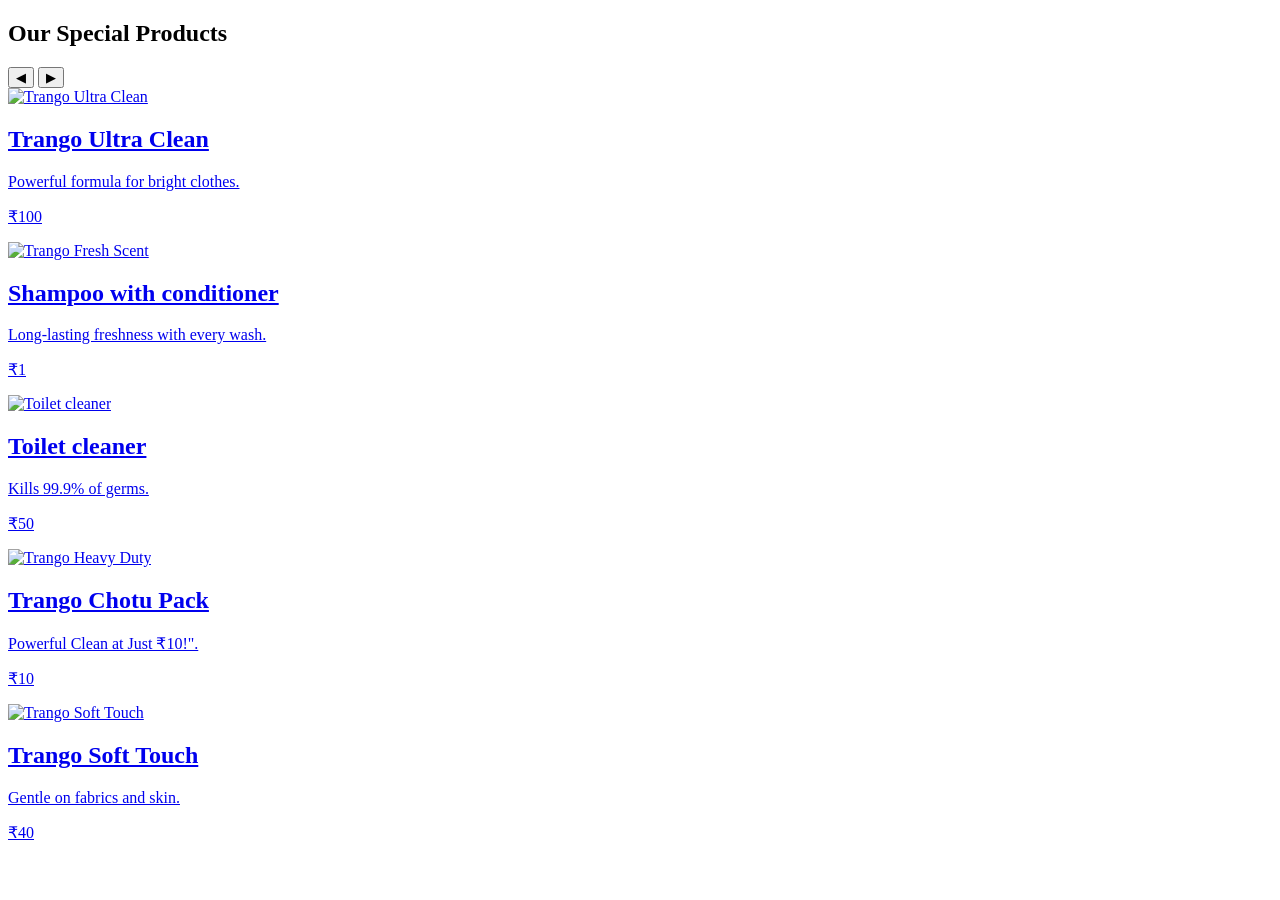
==== html/product-list.html @ d3187aa3 "Initial commit" ====
<!DOCTYPE html>
<html lang="en">
<head>
    <meta charset="UTF-8">
    <meta name="viewport" content="width=device-width, initial-scale=1.0">
    <title>Product </title>
    <link rel="stylesheet" href="https://cdnjs.cloudflare.com/ajax/libs/font-awesome/6.0.0-beta3/css/all.min.css">
    <link rel="preconnect" href="https://fonts.googleapis.com">
    <link rel="preconnect" href="https://fonts.gstatic.com" crossorigin>
    <link href="https://fonts.googleapis.com/css2?family=Poppins:wght@300;400;500;600;700&family=Montserrat:wght@400;500;600;700&display=swap" rel="stylesheet">
    <link rel="icon" href="images/favicon.png" type="image/png">
    <!-- <link rel="stylesheet" href="/css/style.css"> -->
    <link href="https://cdn.jsdelivr.net/npm/tailwindcss@2.2.19/dist/tailwind.min.css" rel="stylesheet">

    
  <!-- Tailwind Hide Scrollbar -->
  <style>
    .hide-scrollbar::-webkit-scrollbar {
      display: none;
    }
    .hide-scrollbar {
      -ms-overflow-style: none;
      scrollbar-width: none;
    }
    .product-card {
      transition: transform 0.4s ease, box-shadow 0.4s ease;
    }
    .product-card:hover {
      transform: scale(1.05);
      box-shadow: 0 12px 25px rgba(0, 0, 0, 0.15);
    }
  </style>






</head>
<body>
    
    <!-- 🧼 Product Listing Section (Safe to Paste Anywhere) -->
<section id="product-list" class="p-6 relative bg-gradient-to-br from-blue-100 to-white rounded-xl my-10 shadow-sm">
    <h1 class="text-3xl font-bold text-center text-blue-800 mb-8">Our Special Products</h1>
  
    <div class="relative max-w-6xl mx-auto overflow-hidden">
  
      <!-- Navigation Arrows -->
      <button id="leftArrow" class="absolute left-0 top-1/2 transform -translate-y-1/2 z-10 bg-white p-2 shadow-lg rounded-full hover:bg-blue-200">◀</button>
      <button id="rightArrow" class="absolute right-0 top-1/2 transform -translate-y-1/2 z-10 bg-white p-2 shadow-lg rounded-full hover:bg-blue-200">▶</button>
  
      <!-- Scrollable Product Container -->
      <div id="product-container" class="flex overflow-x-auto scroll-smooth space-x-4 pb-4 hide-scrollbar">
  
        <!-- 📦 Example Product Cards (Repeat as Needed) -->
         <!-- prooduct_1 -->


         <!-- <a href="#" class="min-w-[250px] max-w-[250px] sm:min-w-[22%] sm:max-w-[22%] flex-shrink-0 product-card rounded-xl shadow-md overflow-hidden p-3 block">
          <img src="https://ik.imagekit.io/0v38qxk7k/assets/product_img/
1.jpeg" alt="Trango Ultra Clean" class="w-full h-36 object-cover rounded-md">
          <h2 class="text-lg font-semibold text-gray-800 mt-3">Trango Ultra Clean</h2>
          <p class="text-gray-600 text-sm">Powerful formula for bright clothes.</p>
          <p class="text-blue-700 font-bold mt-1">₹299</p>
        </a>
          -->






        <a href="data/product-details.html?id=1" target="_blank" class="min-w-[250px] max-w-[250px] flex-shrink-0 product-card bg-white rounded-xl shadow-md overflow-hidden p-3 block ">
          <img src="https://ik.imagekit.io/0v38qxk7k/assets/
product_img/ln-1kg.jpeg" alt="Trango Ultra Clean" class="w-full h-36 object-cover rounded-md">
          <h2 class="text-lg font-semibold text-gray-800 mt-3">Trango Ultra Clean</h2>
          <p class="text-gray-600 text-sm">Powerful formula for bright clothes.</p>
          <p class="text-blue-700 font-bold mt-1">₹100</p>
        </a>
  
        <!-- 🔁 Repeat other products here -->

         <!-- prooduct_2 -->

        <a href="data/product-details.html?id=2"" target="_blank" class="min-w-[22%] max-w-[22%] flex-shrink-0 product-card bg-white rounded-xl shadow-md overflow-hidden p-3 block">
            <img src="https://ik.imagekit.io/0v38qxk7k/assets/product_img/
2.jpeg" alt="Trango Fresh Scent" class="w-full h-36 object-contain rounded-md">
            <h2 class="text-lg font-semibold text-gray-800 mt-3">Shampoo with conditioner</h2>
            <p class="text-gray-600 text-sm">Long-lasting freshness with every wash.</p>
            <p class="text-blue-700 font-bold mt-1">₹1</p>
          </a>


           <!-- prooduct_3 -->
          <a href="/data/product-details.html?id=3" target="_blank" class="min-w-[22%] max-w-[22%] flex-shrink-0 product-card bg-white rounded-xl shadow-md overflow-hidden p-3 block">
            <img src="https://ik.imagekit.io/0v38qxk7k/assets/
product_img/toilet-cleaner.PNG" alt="Toilet cleaner" class="w-full h-36 object-cover rounded-md">
            <h2 class="text-lg font-semibold text-gray-800 mt-3">Toilet cleaner</h2>
            <p class="text-gray-600 text-sm">Kills 99.9% of germs.</p>
            <p class="text-blue-700 font-bold mt-1">₹50</p>
          </a>

           <!-- prooduct_4 -->

          <a href="/data/product-details.html?id=4" target="_blank" class="min-w-[22%] max-w-[22%] flex-shrink-0 product-card bg-white rounded-xl shadow-md overflow-hidden p-3 block">
            <img src="https://ik.imagekit.io/0v38qxk7k/assets/
product_img/ln-10rs.jpeg" alt="Trango Heavy Duty" class="w-full h-36 object-cover rounded-md">
            <h2 class="text-lg font-semibold text-gray-800 mt-3">Trango Chotu Pack</h2>
            <p class="text-gray-600 text-sm">Powerful Clean at Just ₹10!".</p>
            <p class="text-blue-700 font-bold mt-1">₹10</p>
          </a>

           <!-- prooduct_5 -->

          <a href="/data/product-details.html?id=5" target="_blank" class="min-w-[22%] max-w-[22%] flex-shrink-0 product-card bg-white rounded-xl shadow-md overflow-hidden p-3 block">
            <img src="https://ik.imagekit.io/0v38qxk7k/assets/
product_img/dishbar.png" alt="Trango Soft Touch" class="w-full h-36 object-scale-down rounded-md">
            <h2 class="text-lg font-semibold text-gray-800 mt-3">Trango Soft Touch</h2>
            <p class="text-gray-600 text-sm">Gentle on fabrics and skin.</p>
            <p class="text-blue-700 font-bold mt-1">₹40</p>
          </a>
  
                   <!-- prooduct_6 -->
<!-- 
          <a href="/data/product-details.html?id=6" target="_blank" class="min-w-[22%] max-w-[22%] flex-shrink-0 product-card bg-white rounded-xl shadow-md overflow-hidden p-3 block">
            <img src="https://ik.imagekit.io/0v38qxk7k/assets/product_img/
11.jpeg" alt="Trango Quick Wash" class="w-full h-36 object-cover rounded-md">
            <h2 class="text-lg font-semibold text-gray-800 mt-3">Trango Quick Wash</h2>
            <p class="text-gray-600 text-sm">Quick action formula for fast results.</p>
            <p class="text-blue-700 font-bold mt-1">₹289</p>
          </a> -->
  
                   <!-- prooduct_7 -->

          <!-- <a href="/data/product-details.html?id=7" target="_blank" class="min-w-[22%] max-w-[22%] flex-shrink-0 product-card bg-white rounded-xl shadow-md overflow-hidden p-3 block">
            <img src="https://ik.imagekit.io/0v38qxk7k/assets/product_img/
9.jpg" alt="Trango Lemon Fresh" class="w-full h-36 object-contain rounded-md">
            <h2 class="text-lg font-semibold text-gray-800 mt-3">Trango Lemon Fresh</h2>
            <p class="text-gray-600 text-sm">Citrus-powered cleaning with lemon scent.</p>
            <p class="text-blue-700 font-bold mt-1">₹319</p>
          </a> -->

        <!-- --------------------------------------------------------------------------------------------------- -->
  
      </div>
    </div>
  </section>
  <!-- <script src="script.js"></script> -->

<!--         
 <script>
  window.addEventListener("DOMContentLoaded", () => {
    const container = document.getElementById("product-container");

    document.getElementById("leftArrow").addEventListener("click", () => {
      container.scrollBy({ left: -container.clientWidth, behavior: "smooth" });
    });

    document.getElementById("rightArrow").addEventListener("click", () => {
      container.scrollBy({ left: container.clientWidth, behavior: "smooth" });
    });
  });
</script> --> 
 
<!-- 
<script>
  fetch("html/product-list.html")
    .then(response => response.text())
    .then(data => {
      document.getElementById("product-list-placeholder").innerHTML = data;

      // Now add event listeners AFTER loading the HTML
      const container = document.getElementById("product-container");

      document.getElementById("leftArrow").addEventListener("click", () => {
        container.scrollBy({ left: -container.clientWidth, behavior: "smooth" });
      });

      document.getElementById("rightArrow").addEventListener("click", () => {
        container.scrollBy({ left: container.clientWidth, behavior: "smooth" });
      });
    });
</script> -->

  
 <!-- horizonatal  scroll animation  of product section with nav arrows-->
 
</body>
</html>
---- css/style.css ----
/* Custom styles to complement Tailwind */
@import url('https://fonts.googleapis.com/css2?family=Poppins:wght@300;400;500;600;700&family=Montserrat:wght@400;500;600;700&display=swap');

html {
    scroll-behavior: smooth;
}

body {
    font-family: 'Poppins', sans-serif;
    scroll-behavior: smooth;
}

:root {
    --primary-color: #4a6bff;
    --text-color: #333;
    --bg-color: #fff;
    --transition: all 0.3s ease;
}

.font-montserrat {
    font-family: 'Montserrat', sans-serif;
}

/*   navbar css */

.navbar {
    display: flex;
    justify-content: space-between;
    align-items: center;
    padding: 1rem 2rem;
    background-color: var(--bg-color);
    box-shadow: 0 2px 10px rgba(0, 0, 0, 0.1);
    position: fixed;
    top: 0;
    left: 0;
    right: 0;
    z-index: 1000;
}

.logo-container {
    display: flex;
    align-items: center;
    gap: 0.5rem;
}

.logo {
    height: 40px;
    width: auto;
}

.brand-name {
    font-size: 1.5rem;
    font-weight: bold;
    color: var(--primary-color);
}

.nav-links {
    display: flex;
    gap: 2rem;
    list-style: none;
}

.nav-links li {
    display: inline-block;
}

.nav-links a {
    text-decoration: none;
    color: var(--text-color);
    font-weight: 500;
    transition: var(--transition);
    position: relative;
    padding: 0.5rem 0;
}

.nav-links a:hover {
    color: var(--primary-color);
}

.nav-links a::after {
    content: '';
    position: absolute;
    bottom: 0;
    left: 0;
    width: 0;
    height: 2px;
    background-color: var(--primary-color);
    transition: var(--transition);
}

.nav-links a:hover::after {
    width: 100%;
}

.hamburger {
    display: none;
    cursor: pointer;
    background: none;
    border: none;
    z-index: 1000;
}

.hamburger span {
    display: block;
    width: 25px;
    height: 3px;
    margin: 5px;
    background-color: black;
    transition: var(--transition);
}

/* Mobile menu styles */
@media (max-width: 768px) {
    .hamburger {
        display: block;
    }

    .nav-links {
        position: fixed;
        top: 0;
        right: -100%;
        width: 70%;
        height: 100vh;
        background-color: var(--bg-color);
        flex-direction: column;
        align-items: center;
        justify-content: center;
        gap: 2.5rem;
        box-shadow: -5px 0 15px rgba(0, 0, 0, 0.1);
        transition: right 0.5s ease-in-out;
        z-index: 999;
    }

    .nav-links.active {
        right: 0;
    }

    .hamburger.active span:nth-child(1) {
        transform: rotate(45deg) translate(5px, 6px);
    }

    .hamburger.active span:nth-child(2) {
        opacity: 0;
    }

    .hamburger.active span:nth-child(3) {
        transform: rotate(-45deg) translate(5px, -6px);
    }
}

/*---------------------------------------------------------------------------  */

/* Feature card hover effect */
.feature-card {
    transition: all 0.3s ease;
}

.feature-card:hover {
    transform: translateY(-5px);
}

.feature-card:hover .feature-icon {
    transform: rotateY(180deg);
    /* background-color: #3b82f6; */
        background-color: #f59e0b;

}

.feature-icon {
    transition: all 0.5s ease;
}

.dark .feature-card:hover .feature-icon {
    background-color: #f59e0b;
}





/* --------------------------------------------------------------------------------------- */
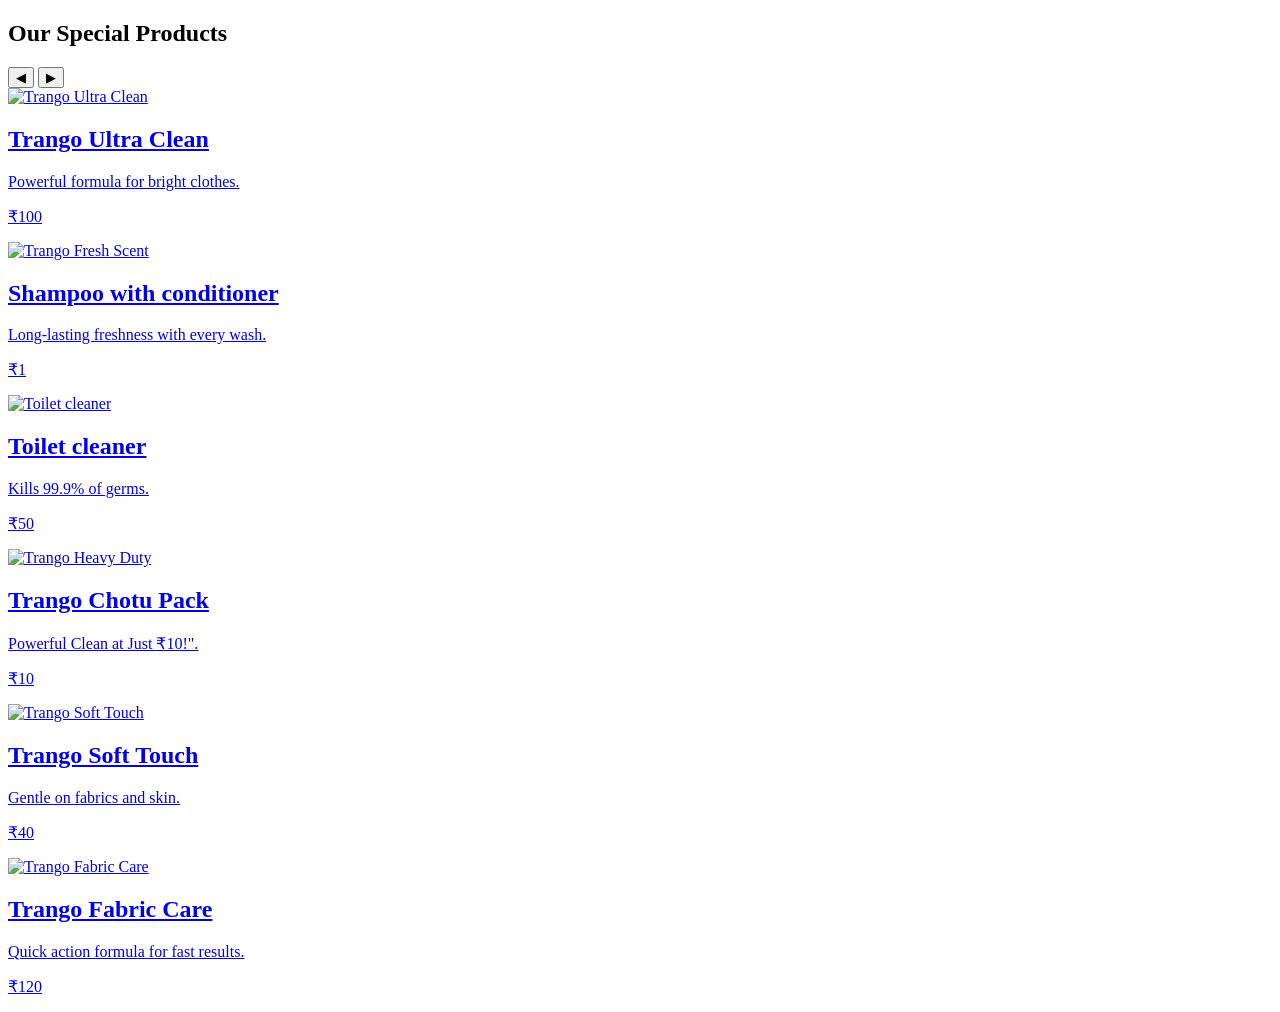
==== commit d82ec9c7: "add new product" ====
--- a/html/product-list.html
+++ b/html/product-list.html
@@ -121,14 +121,13 @@
           </a>
   
                    <!-- prooduct_6 -->
-<!-- 
-          <a href="/data/product-details.html?id=6" target="_blank" class="min-w-[22%] max-w-[22%] flex-shrink-0 product-card bg-white rounded-xl shadow-md overflow-hidden p-3 block">
-            <img src="https://ik.imagekit.io/0v38qxk7k/assets/product_img/
-11.jpeg" alt="Trango Quick Wash" class="w-full h-36 object-cover rounded-md">
-            <h2 class="text-lg font-semibold text-gray-800 mt-3">Trango Quick Wash</h2>
+
+          <a href="/data/product-details.html?id=16" target="_blank" class="min-w-[22%] max-w-[22%] flex-shrink-0 product-card bg-white rounded-xl shadow-md overflow-hidden p-3 block">
+            <img src="https://ik.imagekit.io/0v38qxk7k/assets/product_img/trangocomfort.jpg?updatedAt=1773281156184" alt="Trango Fabric Care" class="w-full h-36 object-cover rounded-md">
+            <h2 class="text-lg font-semibold text-gray-800 mt-3">Trango Fabric Care</h2>
             <p class="text-gray-600 text-sm">Quick action formula for fast results.</p>
-            <p class="text-blue-700 font-bold mt-1">₹289</p>
-          </a> -->
+            <p class="text-blue-700 font-bold mt-1">₹120</p>
+          </a>
   
                    <!-- prooduct_7 -->
 
